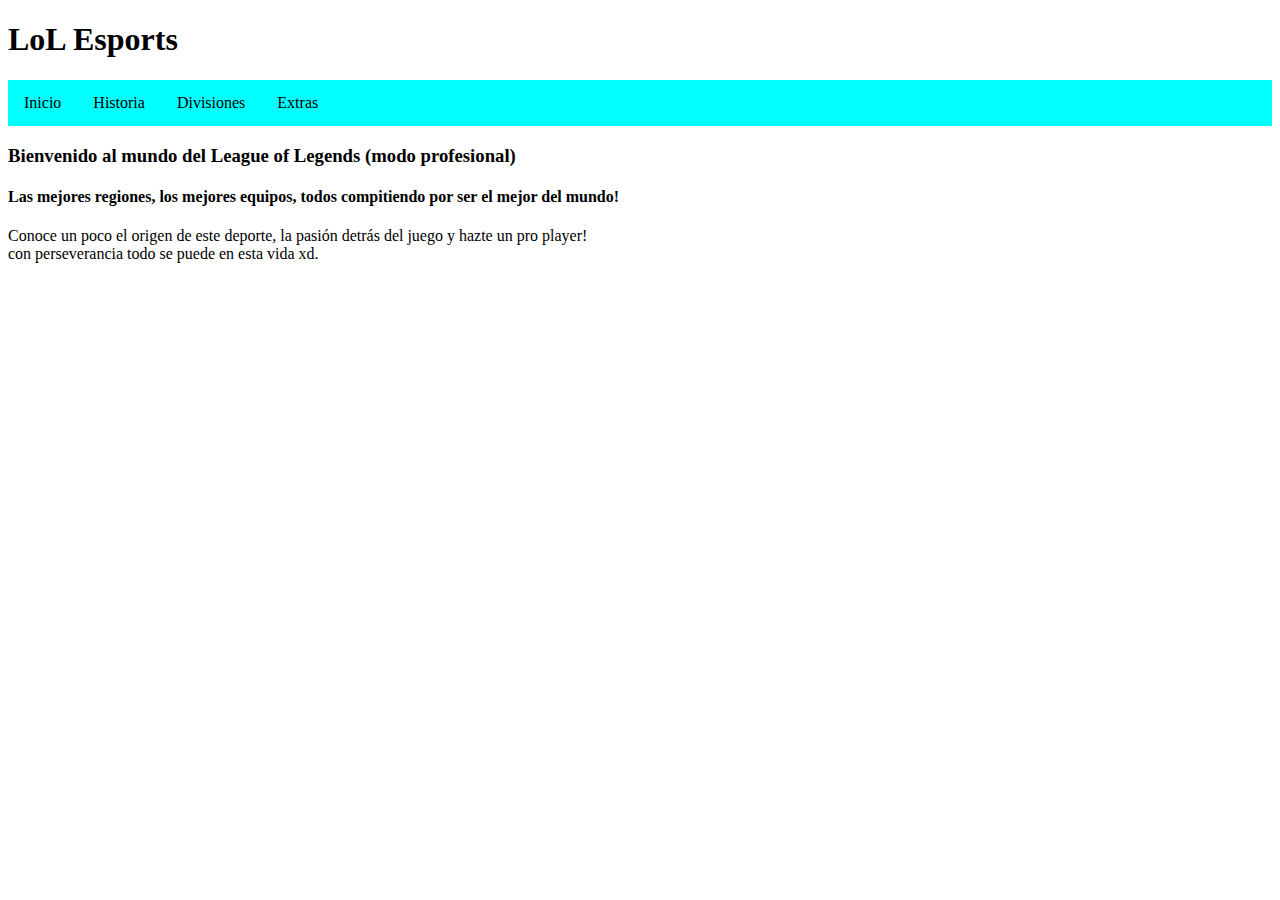
==== index.html @ a7521aa0 ":lipstick: Metiendo bootstrap - Isaac" ====
<!DOCTYPE html>
<html lang="en">
<head>
    <meta charset="UTF-8">
    <meta http-equiv="X-UA-Compatible" content="IE=edge">
    <meta name="viewport" content="width=device-width, initial-scale=1.0">
    <link rel="stylesheet" href="styles.css">
    <link href="https://cdn.jsdelivr.net/npm/bootstrap@5.1.3/dist/css/bootstrap.min.css" rel="stylesheet" integrity="sha384-1BmE4kWBq78iYhFldvKuhfTAU6auU8tT94WrHftjDbrCEXSU1oBoqyl2QvZ6jIW3" crossorigin="anonymous">
    <title>LoL Esports</title>
</head>
<body>
    <header>
        <h1>LoL Esports</h1>
        <nav>
            <ul>
                <li><a href="index.html">Inicio</a></li>
                <li><a href="historia.html">Historia</a></li>
                <li><a href="divisiones.html">Divisiones</a></li>
                <li><a href="extras.html">Extras</a></li>
            </ul>
        </nav>
        <h3>Bienvenido al mundo del League of Legends (modo profesional)</h3>
        <h4>Las mejores regiones, los mejores equipos, todos compitiendo por ser el mejor del mundo!</h4>
        <p>Conoce un poco el origen de este deporte, la pasión detrás del juego y hazte un pro player!<br>
            con perseverancia todo se puede en esta vida xd.
        </p>
    </header>

    <section>

    </section>
    <footer>
        
    </footer>
    <script src="https://cdn.jsdelivr.net/npm/bootstrap@5.1.3/dist/js/bootstrap.bundle.min.js" integrity="sha384-ka7Sk0Gln4gmtz2MlQnikT1wXgYsOg+OMhuP+IlRH9sENBO0LRn5q+8nbTov4+1p" crossorigin="anonymous"></script>
</body>
</html>
---- styles.css ----
ul{
    list-style-type: none;
    margin: 0;
    padding: 0;
    overflow: hidden;
    background-color: aqua;
}

li{
    float: left;
}

li a{
    display: block;
    color: black;
    text-align: center;
    padding: 14px 16px;
    text-decoration: none;
}

li a:hover{
    background-color: blue;
}
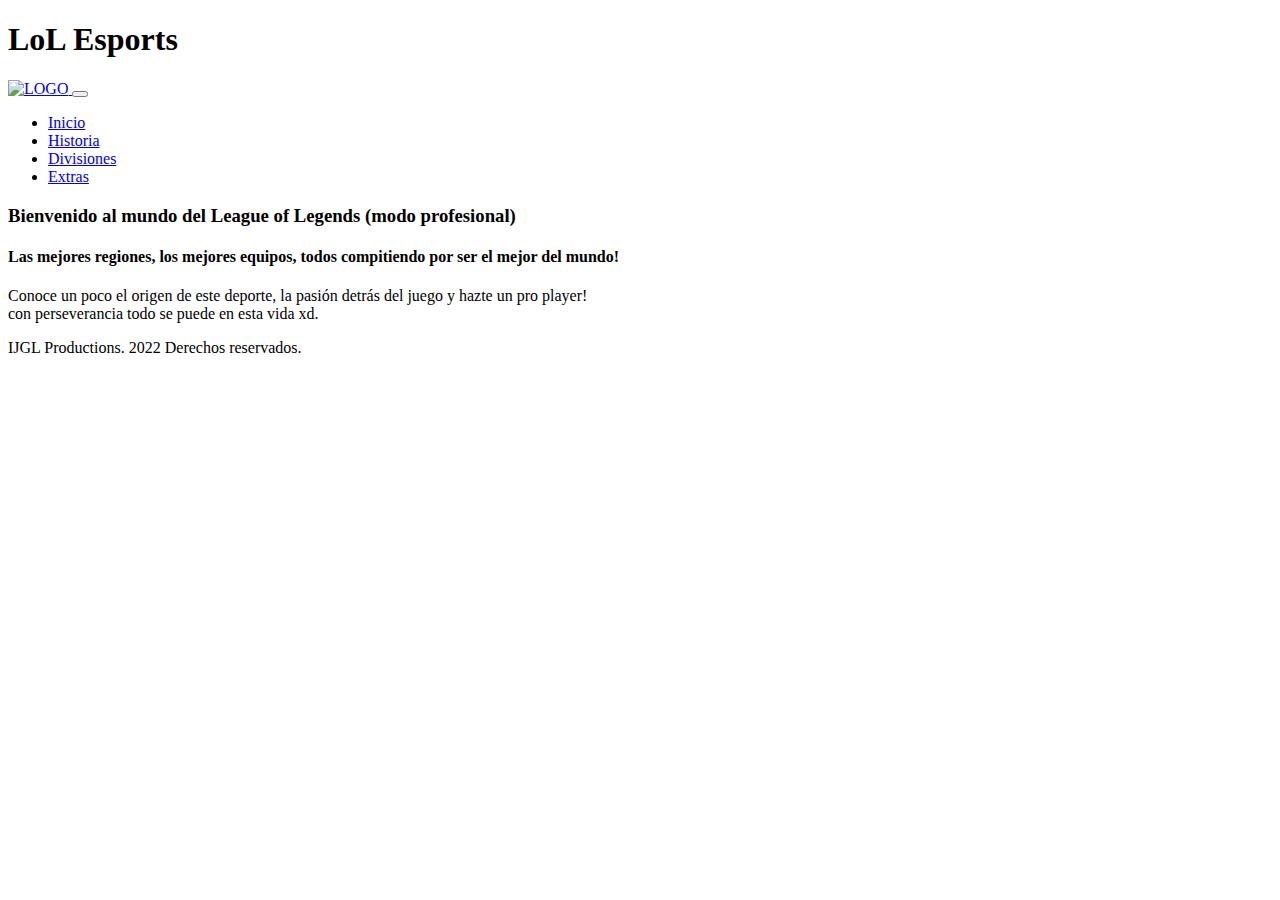
==== commit 83cb1109: ":lipstick: Puro cambio de estilo - Isaac" ====
--- a/index.html
+++ b/index.html
@@ -5,20 +5,36 @@
     <meta http-equiv="X-UA-Compatible" content="IE=edge">
     <meta name="viewport" content="width=device-width, initial-scale=1.0">
     <link rel="stylesheet" href="styles.css">
-    <link href="https://cdn.jsdelivr.net/npm/bootstrap@5.1.3/dist/css/bootstrap.min.css" rel="stylesheet" integrity="sha384-1BmE4kWBq78iYhFldvKuhfTAU6auU8tT94WrHftjDbrCEXSU1oBoqyl2QvZ6jIW3" crossorigin="anonymous">
+    <link rel="stylesheet" href="https://cdn.jsdelivr.net/npm/bootstrap@4.6.1/dist/css/bootstrap.min.css" integrity="sha384-zCbKRCUGaJDkqS1kPbPd7TveP5iyJE0EjAuZQTgFLD2ylzuqKfdKlfG/eSrtxUkn" crossorigin="anonymous">
     <title>LoL Esports</title>
 </head>
 <body>
     <header>
         <h1>LoL Esports</h1>
-        <nav>
-            <ul>
-                <li><a href="index.html">Inicio</a></li>
-                <li><a href="historia.html">Historia</a></li>
-                <li><a href="divisiones.html">Divisiones</a></li>
-                <li><a href="extras.html">Extras</a></li>
-            </ul>
-        </nav>
+        <nav class="navbar navbar-dark bg-dark">
+            <a class="navbar-brand" href="index.html">
+                <img src="https://esports.eldesmarque.com/wp-content/uploads/2019/09/LoL-1.jpg" width="40" height="40" class="d-inline-block align-top" alt="LOGO">
+            </a>
+            <button class="navbar-toggler" type="button" data-toggle="collapse" data-target="#navbarNav" aria-controls="navbarNav" aria-expanded="false" aria-label="Toggle navigation">
+              <span class="navbar-toggler-icon"></span>
+            </button>
+            <div class="collapse navbar-collapse" id="navbarNav">
+              <ul class="navbar-nav">
+                <li class="nav-item">
+                    <a class="nav-link" href="index.html">Inicio</a>
+                </li>
+                <li class="nav-item">
+                    <a class="nav-link" href="historia.html">Historia</a>
+                </li>
+                <li class="nav-item">
+                    <a class="nav-link" href="divisiones.html">Divisiones</a>
+                </li>
+                <li class="nav-item">
+                    <a class="nav-link" href="extras.html">Extras</a>
+                </li>
+              </ul>
+            </div>
+          </nav>
         <h3>Bienvenido al mundo del League of Legends (modo profesional)</h3>
         <h4>Las mejores regiones, los mejores equipos, todos compitiendo por ser el mejor del mundo!</h4>
         <p>Conoce un poco el origen de este deporte, la pasión detrás del juego y hazte un pro player!<br>
@@ -30,8 +46,9 @@
 
     </section>
     <footer>
-        
+        IJGL Productions. 2022 Derechos reservados.
     </footer>
-    <script src="https://cdn.jsdelivr.net/npm/bootstrap@5.1.3/dist/js/bootstrap.bundle.min.js" integrity="sha384-ka7Sk0Gln4gmtz2MlQnikT1wXgYsOg+OMhuP+IlRH9sENBO0LRn5q+8nbTov4+1p" crossorigin="anonymous"></script>
+    <script src="https://cdn.jsdelivr.net/npm/jquery@3.5.1/dist/jquery.slim.min.js" integrity="sha384-DfXdz2htPH0lsSSs5nCTpuj/zy4C+OGpamoFVy38MVBnE+IbbVYUew+OrCXaRkfj" crossorigin="anonymous"></script>
+    <script src="https://cdn.jsdelivr.net/npm/bootstrap@4.6.1/dist/js/bootstrap.bundle.min.js" integrity="sha384-fQybjgWLrvvRgtW6bFlB7jaZrFsaBXjsOMm/tB9LTS58ONXgqbR9W8oWht/amnpF" crossorigin="anonymous"></script>
 </body>
 </html>--- a/styles.css
+++ b/styles.css
@@ -1,23 +1,5 @@
-ul{
-    list-style-type: none;
-    margin: 0;
-    padding: 0;
-    overflow: hidden;
-    background-color: aqua;
-}
 
-li{
-    float: left;
-}
 
-li a{
-    display: block;
-    color: black;
-    text-align: center;
-    padding: 14px 16px;
-    text-decoration: none;
-}
-
-li a:hover{
-    background-color: blue;
+a.nav-link:hover{
+    background-color: grey;
 }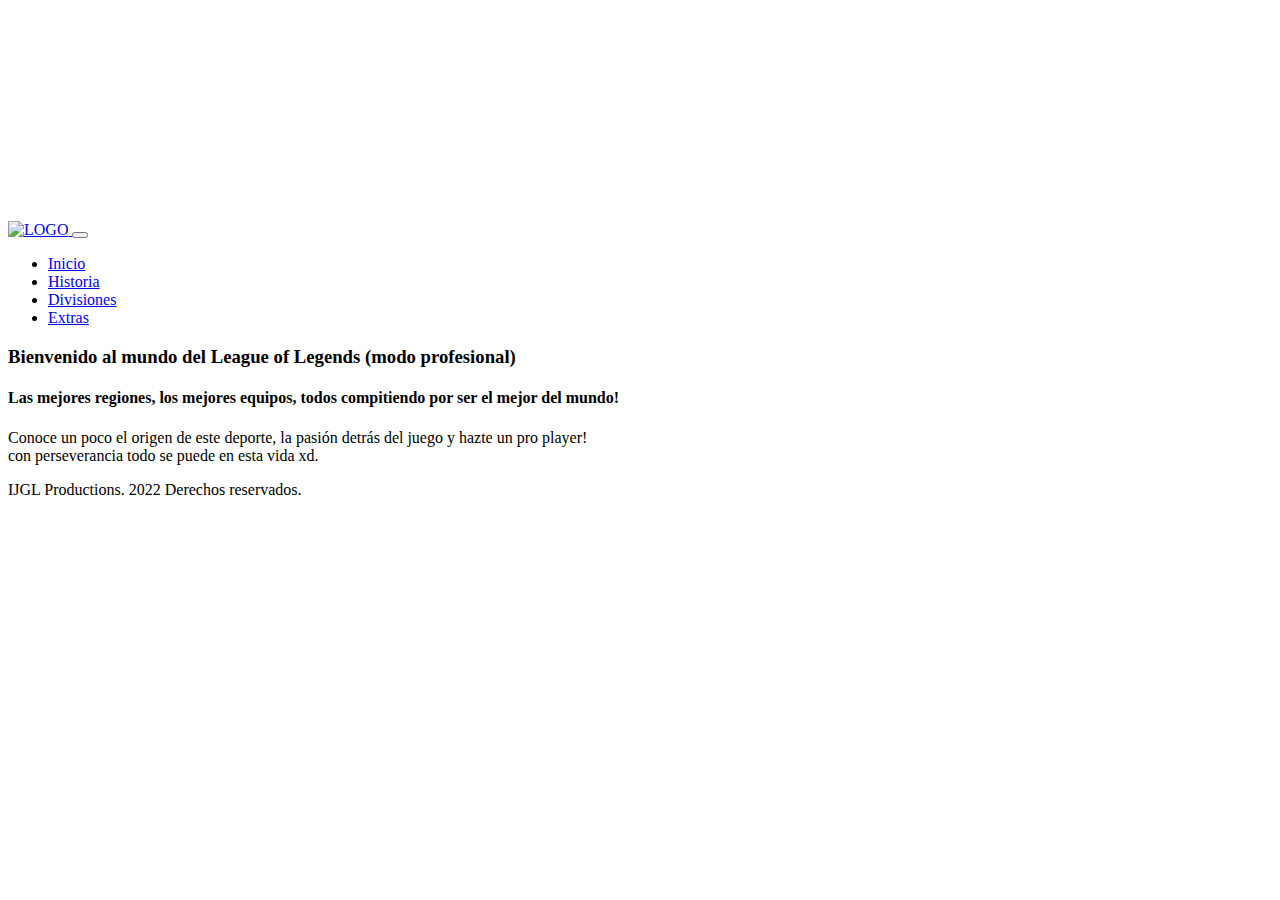
==== commit 52f1e6db: ":lipstick: Mas retoques - Isaac" ====
--- a/index.html
+++ b/index.html
@@ -10,7 +10,9 @@
 </head>
 <body>
     <header>
-        <h1>LoL Esports</h1>
+        <div class="fondop">
+            <h1>LoL Esports</h1>
+        </div>
         <nav class="navbar navbar-dark bg-dark">
             <a class="navbar-brand" href="index.html">
                 <img src="https://esports.eldesmarque.com/wp-content/uploads/2019/09/LoL-1.jpg" width="40" height="40" class="d-inline-block align-top" alt="LOGO">
@@ -35,15 +37,14 @@
               </ul>
             </div>
           </nav>
+    </header>
+
+    <section>
         <h3>Bienvenido al mundo del League of Legends (modo profesional)</h3>
         <h4>Las mejores regiones, los mejores equipos, todos compitiendo por ser el mejor del mundo!</h4>
         <p>Conoce un poco el origen de este deporte, la pasión detrás del juego y hazte un pro player!<br>
             con perseverancia todo se puede en esta vida xd.
         </p>
-    </header>
-
-    <section>
-
     </section>
     <footer>
         IJGL Productions. 2022 Derechos reservados.
--- a/styles.css
+++ b/styles.css
@@ -1,4 +1,17 @@
+.fondop{
+    background-image: url("https://www.ginx.tv/uploads2/League_of_Legends/Esports/Worlds2022Host_main.webp");
+    height: 200px;
+    background-size: cover;
+    background-repeat: no-repeat;
+    text-align: center;
+    color: white;
+}
 
+body{
+    background-image: url("https://boosteria.org/wp-content/uploads/worlds-2014.jpg");
+    background-size: cover;
+    background-repeat: no-repeat;
+}
 
 a.nav-link:hover{
     background-color: grey;
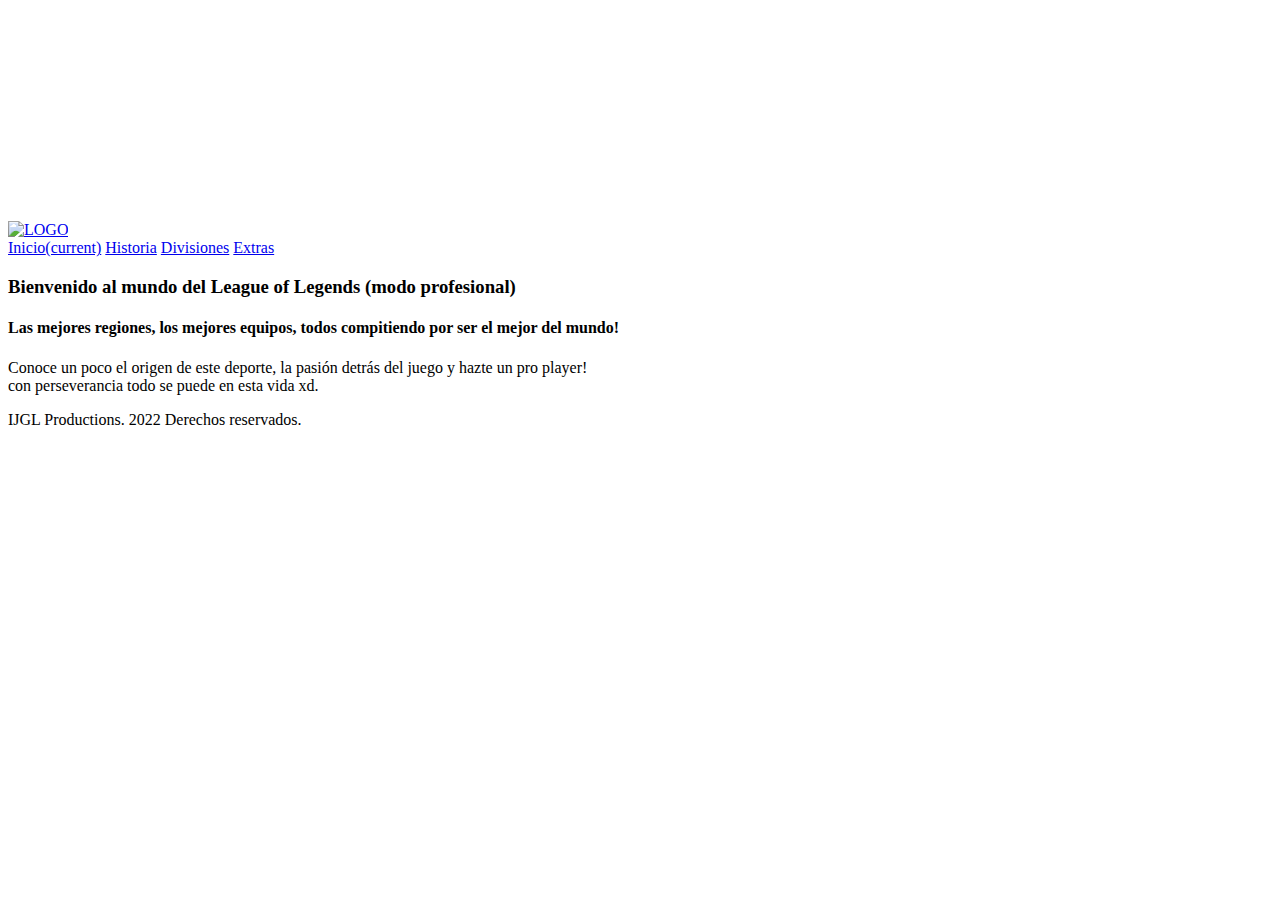
==== commit 502d515d: ":speech_balloon: Guayola de historia - Isaac" ====
--- a/index.html
+++ b/index.html
@@ -6,35 +6,25 @@
     <meta name="viewport" content="width=device-width, initial-scale=1.0">
     <link rel="stylesheet" href="styles.css">
     <link rel="stylesheet" href="https://cdn.jsdelivr.net/npm/bootstrap@4.6.1/dist/css/bootstrap.min.css" integrity="sha384-zCbKRCUGaJDkqS1kPbPd7TveP5iyJE0EjAuZQTgFLD2ylzuqKfdKlfG/eSrtxUkn" crossorigin="anonymous">
-    <title>LoL Esports</title>
+    <title>LoL homenaje</title>
 </head>
 <body>
     <header>
         <div class="fondop">
-            <h1>LoL Esports</h1>
+            <h1>Videojuego League of Legends</h1>
         </div>
-        <nav class="navbar navbar-dark bg-dark">
+        <nav class="navbar navbar-expand-lg navbar-light bg-light">
             <a class="navbar-brand" href="index.html">
                 <img src="https://esports.eldesmarque.com/wp-content/uploads/2019/09/LoL-1.jpg" width="40" height="40" class="d-inline-block align-top" alt="LOGO">
             </a>
-            <button class="navbar-toggler" type="button" data-toggle="collapse" data-target="#navbarNav" aria-controls="navbarNav" aria-expanded="false" aria-label="Toggle navigation">
-              <span class="navbar-toggler-icon"></span>
-            </button>
-            <div class="collapse navbar-collapse" id="navbarNav">
-              <ul class="navbar-nav">
-                <li class="nav-item">
-                    <a class="nav-link" href="index.html">Inicio</a>
-                </li>
-                <li class="nav-item">
-                    <a class="nav-link" href="historia.html">Historia</a>
-                </li>
-                <li class="nav-item">
-                    <a class="nav-link" href="divisiones.html">Divisiones</a>
-                </li>
-                <li class="nav-item">
-                    <a class="nav-link" href="extras.html">Extras</a>
-                </li>
-              </ul>
+                
+            <div class="collapse navbar-collapse" id="navbarNavAltMarkup">
+              <div class="navbar-nav">
+                <a class="nav-link active" href="index.html">Inicio<span class="sr-only">(current)</span></a>
+                <a class="nav-link" href="historia.html">Historia</a>
+                <a class="nav-link" href="divisiones.html">Divisiones</a>
+                <a class="nav-link" href="extras.html">Extras</a>
+              </div>
             </div>
           </nav>
     </header>
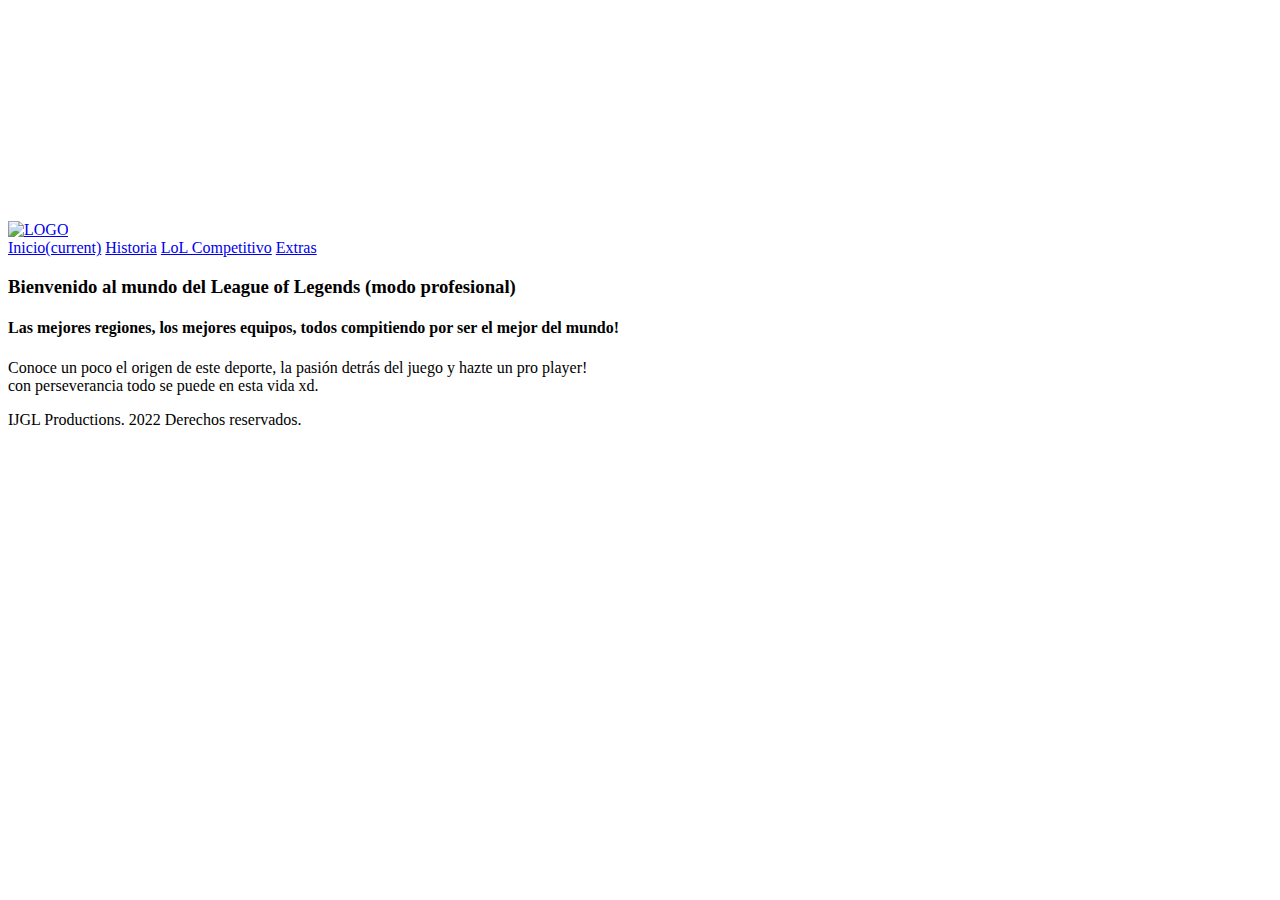
==== commit a663ab39: ":speech_balloon: Guayola de lolpro - Isaac" ====
--- a/index.html
+++ b/index.html
@@ -22,7 +22,7 @@
               <div class="navbar-nav">
                 <a class="nav-link active" href="index.html">Inicio<span class="sr-only">(current)</span></a>
                 <a class="nav-link" href="historia.html">Historia</a>
-                <a class="nav-link" href="divisiones.html">Divisiones</a>
+                <a class="nav-link" href="lolpro.html">LoL Competitivo</a>
                 <a class="nav-link" href="extras.html">Extras</a>
               </div>
             </div>
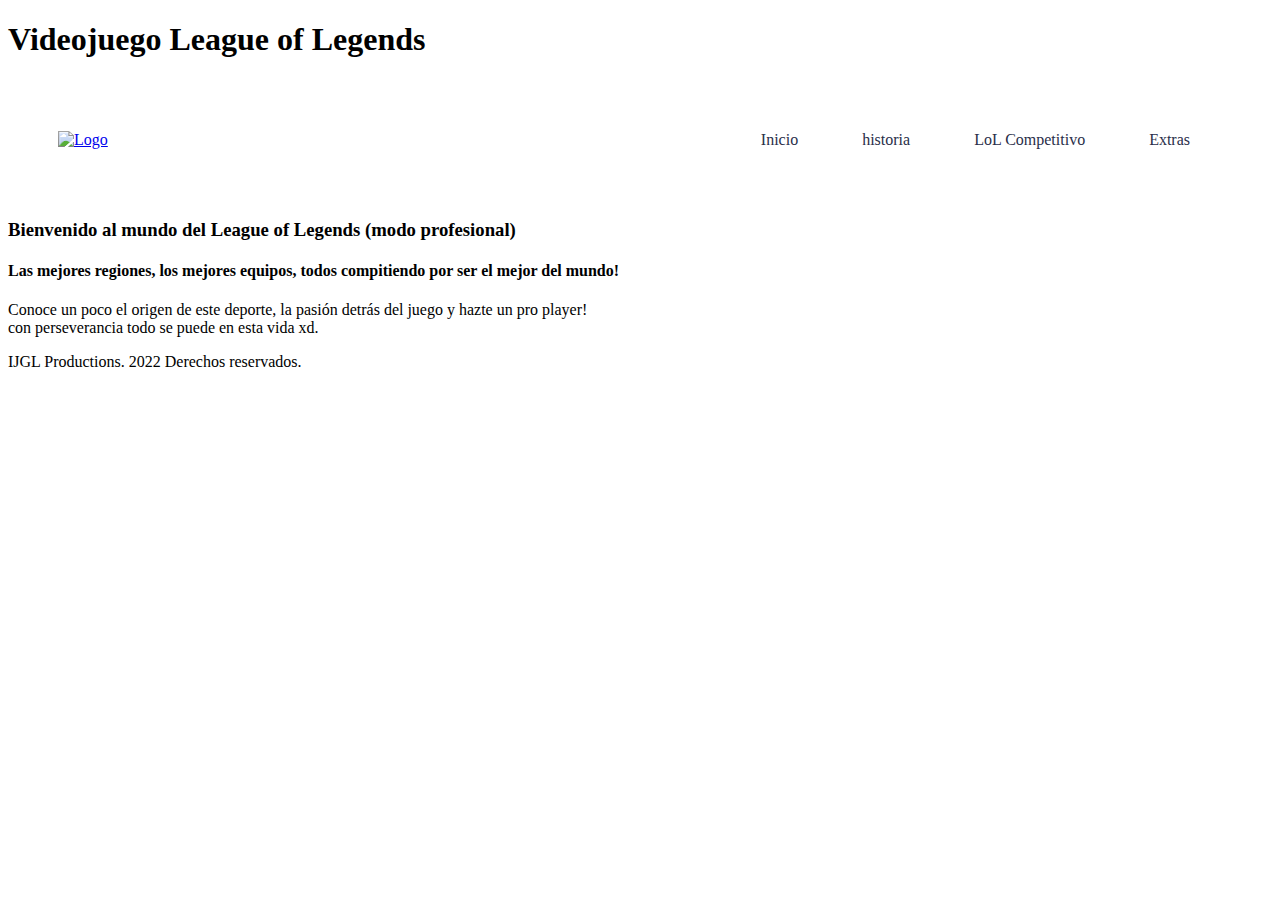
==== commit a5c65d85: ":lipstick: Muchos cambios de estilo - Isaac" ====
--- a/index.html
+++ b/index.html
@@ -13,20 +13,30 @@
         <div class="fondop">
             <h1>Videojuego League of Legends</h1>
         </div>
-        <nav class="navbar navbar-expand-lg navbar-light bg-light">
-            <a class="navbar-brand" href="index.html">
-                <img src="https://esports.eldesmarque.com/wp-content/uploads/2019/09/LoL-1.jpg" width="40" height="40" class="d-inline-block align-top" alt="LOGO">
-            </a>
-                
-            <div class="collapse navbar-collapse" id="navbarNavAltMarkup">
-              <div class="navbar-nav">
-                <a class="nav-link active" href="index.html">Inicio<span class="sr-only">(current)</span></a>
-                <a class="nav-link" href="historia.html">Historia</a>
-                <a class="nav-link" href="lolpro.html">LoL Competitivo</a>
-                <a class="nav-link" href="extras.html">Extras</a>
-              </div>
+        <nav class="navbar">
+            <div class="navbar-container">
+                <a href="./index.html" id="navbar-logo"><img src="" alt="Logo"></a>
+                <div class="navbar-toggle" id="mobile-menu">
+                    <span class="bar"></span>
+                    <span class="bar"></span>
+                    <span class="bar"></span>
+                </div>
+                <ul class="navbar-menu">
+                    <li class="navbar-item">
+                        <a href="index.html" class="navbar-links">Inicio</a>
+                    </li>
+                    <li class="navbar-item">
+                        <a href="historia.html" class="navbar-links">historia</a>
+                    </li>
+                    <li class="navbar-item">
+                        <a href="lolpro.html" class="navbar-links">LoL Competitivo</a>
+                    </li>
+                    <li class="navbar-item">
+                        <a href="extras.html" class="navbar-links">Extras</a>
+                    </li>
+                </ul>
             </div>
-          </nav>
+        </nav>
     </header>
 
     <section>
--- a/styles.css
+++ b/styles.css
@@ -1,4 +1,207 @@
-.fondop{
+/**************************BARRA DE NAVEGACION************************************/
+.navbar{
+    background: #fff;
+    height: 120px;
+    display: flex;
+    justify-content: center;
+    align-items: center;
+    font-size: 1rem;
+    position: sticky;
+    top: 0;
+    z-index: 999;
+}
+
+.navbar-container{
+    display: flex;
+    justify-content: space-between;
+    height: 80px;
+    z-index: 1;
+    width: 100%;
+    max-width: 1300px;
+    margin: 0 auto;
+    padding: 0 50px;
+}
+
+#navbar-logo{
+    background-size: 100%;
+    display: flex;
+    align-items: center;
+    cursor: pointer;
+}
+
+.navbar-menu{
+    display: flex;
+    align-items: center;
+    list-style: none;
+    text-align: center;
+}
+
+.navbar-item{
+    height: 80px;
+}
+
+.navbar-links{
+    color: #292E49;
+    display: flex;
+    align-items: center;
+    justify-content: center;
+    text-decoration: none;
+    padding: 0 2rem;
+    height: 100%;
+}
+
+.navbar-links:hover{
+    color: orange;
+    transition: all 0.3s ease;
+}
+
+/******************RESPONSIVIDAD*********************************************/
+@media screen and (max-width: 960px){
+    .navbar-container{
+        display: flex;
+        justify-content: space-between;
+        height: 80px;
+        z-index: 1;
+        width: 100%;
+        max-width: 1300px;
+        padding: 0;
+    }
+    .navbar-menu{
+        display: grid;
+        grid-template-columns: auto;
+        margin: 0;
+        width: 100%;
+        position: absolute;
+        top: -1000px;
+        opacity: 1;
+        transition: all 0.5s ease;
+        height: 50vh;
+        z-index: -1;
+        background: #fff;
+    }
+    .navbar-menu.active{
+        top: 100%;
+        opacity: 1;
+        transition: all 0.5s ease;
+        z-index: 99;
+        height: 70vh;
+        font-size: 1.6rem;
+    }
+    #navbar-logo{
+        padding-left: 25px;
+    }
+    .navbar-toggle .bar{
+        width: 25px;
+        height: 3px;
+        margin: 5px auto;
+        transition: all 0.3s ease-in-out;
+        background: #292E49;
+    }
+    .navbar-item{
+        width: 100%;
+    }
+    .navbar-links{
+        text-align: center;
+        padding: 2rem;
+        width: 100%;
+        display: table;
+    }
+    #mobile-menu{
+        position: absolute;
+        top: 20%;
+        right: 5%;
+        transform: translate(5%, 20%);
+    }
+
+    .navbar-toggle .bar{
+        display: block;
+        cursor: pointer;
+    }
+    #mobile-menu.is-active .bar:nth-child(2){
+        opacity: 0;
+    }
+    #mobile-menu.is-active .bar:nth-child(1){
+        transform: translateY(8px) rotate(45deg);
+    }
+    #mobile-menu.is-active .bar:nth-child(3){
+        transform: translateY(-8px) rotate(-45deg);
+    }
+}
+
+/*************************************HISTORIA Y LOLPRO****************************************/
+
+.first-container{
+    /* background-image: url(images/fondo.png); */
+    background-size: cover;
+    display: flex;
+    flex-direction: column;
+    align-items: center;
+    border-top: solid 20px #FF9000;
+    border-bottom: solid 20px #FC5656;
+}
+
+.container-wrapper{
+    display: flex;
+}
+
+.img-box{
+    margin: 1rem;
+    background-size: cover;
+    position: relative;
+    max-width: 500px;
+}
+
+.img-box img{
+    width: 100%;
+}
+
+.first-container .img-box img{
+    max-width: 300px;
+}
+
+.text-container{
+    margin: 2rem;
+    align-items: center;
+}
+
+.text-container h2{
+    border-bottom: 3px solid #FF9000;
+    margin-bottom: 1rem;
+}
+
+.text-container p{
+    text-align: justify;
+    margin-bottom: 1rem;
+}
+
+.second-container, .third-container{
+    /* background-image: url(images/fondo.png); */
+    background-size: cover;
+    display: flex;
+    flex-direction: column;
+    align-items: center;
+    border-bottom: solid 20px #FC5656;
+}
+
+.fourth-container{
+    /* background-image: url(images/fondo.png); */
+    background-size: cover;
+    display: flex;
+    flex-direction: column;
+    align-items: center;
+}
+
+@media screen and (max-width: 980px) {
+    .container-wrapper{
+        flex-direction: column;
+        align-items: center;
+    }
+    .first-container .img-box img{
+        max-width: 200px;
+    }
+}
+
+/* .fondop{
     background-image: url("https://www.ginx.tv/uploads2/League_of_Legends/Esports/Worlds2022Host_main.webp");
     height: 200px;
     background-size: cover;
@@ -15,4 +218,4 @@
 
 a.nav-link:hover{
     background-color: grey;
-}+} */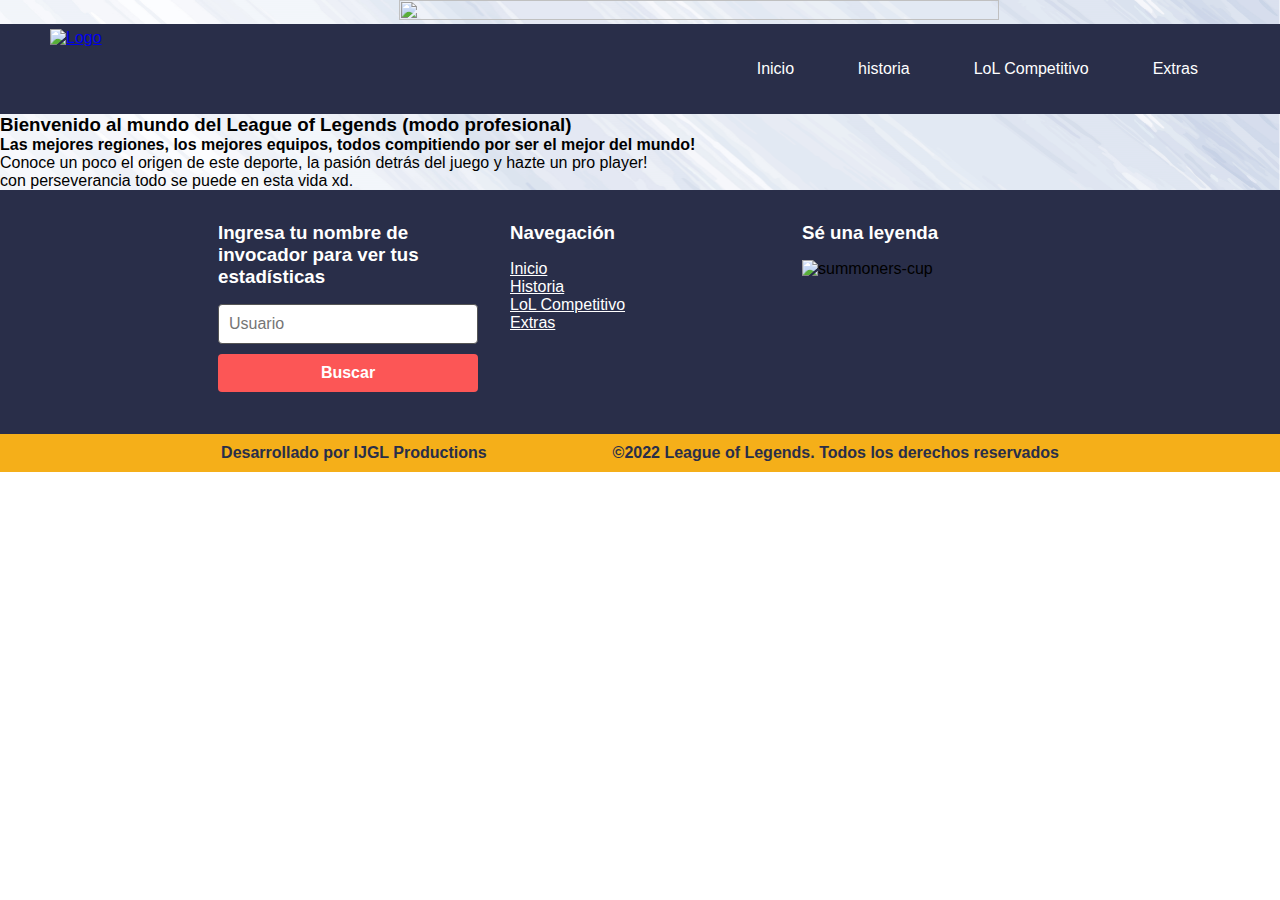
==== commit 8e92da42: ":lipstick: Muchisimos cambios mas - Isaac" ====
--- a/index.html
+++ b/index.html
@@ -10,12 +10,16 @@
 </head>
 <body>
     <header>
-        <div class="fondop">
-            <h1>Videojuego League of Legends</h1>
+        <div class="main">
+            <div class="main-container">
+                <div class="img-container">
+                    <img src="https://i.blogs.es/bf5ad0/league-of-legends-destacada/1366_521.jpeg" alt="" id="main-img">
+                </div>
+            </div>
         </div>
         <nav class="navbar">
             <div class="navbar-container">
-                <a href="./index.html" id="navbar-logo"><img src="" alt="Logo"></a>
+                <a href="./index.html" id="navbar-logo"><img src="https://nexus.leagueoflegends.com/wp-content/uploads/2019/04/LOL_CMS_276_Tile_01-Feature_H30-V50-min_48rnijegoxln4h3wc45n-1200x630.jpg" alt="Logo" id="img-logo"></a>
                 <div class="navbar-toggle" id="mobile-menu">
                     <span class="bar"></span>
                     <span class="bar"></span>
@@ -39,7 +43,7 @@
         </nav>
     </header>
 
-    <section>
+    <section class="main">
         <h3>Bienvenido al mundo del League of Legends (modo profesional)</h3>
         <h4>Las mejores regiones, los mejores equipos, todos compitiendo por ser el mejor del mundo!</h4>
         <p>Conoce un poco el origen de este deporte, la pasión detrás del juego y hazte un pro player!<br>
@@ -47,8 +51,44 @@
         </p>
     </section>
     <footer>
-        IJGL Productions. 2022 Derechos reservados.
+        <div class="footer-container">
+            <div class="footer-links">
+                <div class="footer-link-wrapper">
+                    <div class="footer-links-items">
+                        <h3>Ingresa tu nombre de invocador para ver tus estadísticas</h3>
+                        <div class="inputBox">
+                            <input type="text" placeholder="Usuario">
+                        </div>
+                        <div class="inputBox">
+                            <input type="submit" value="Buscar">
+                        </div>
+                    </div>
+                    <div class="footer-links-items">
+                        <h3>Navegación</h3>
+                        <ul>
+                            <p><a href="index.html">Inicio</a></p>
+                            <p><a href="historia.html">Historia</a></p>
+                            <p><a href="lolpro.html">LoL Competitivo</a></p>
+                            <p><a href="extras.html">Extras</a></p>
+                        </ul>
+                    </div>
+                    <div class="footer-links-items">
+                        <h3>Sé una leyenda</h3>
+                        <ul>
+                            <img src="https://news.cgtn.com/news/2021-11-21/Riot-Games-accidentally-leaks-host-cities-for-Worlds-2022-15nlDCTAjEQ/img/3ebf79c5066748939a7526a622145906/3ebf79c5066748939a7526a622145906.png" alt="summoners-cup" id="summ-cup">
+                        </ul>
+                    </div>
+                </div>
+            </div>
+        </div>
+        <div class="pie">
+            <div class="pie-wrap">
+                <p>Desarrollado por IJGL Productions</p>
+                <p class="website-right">©2022 League of Legends. Todos los derechos reservados</p>
+            </div>
+        </div>
     </footer>
+    <script src="app.js"></script>
     <script src="https://cdn.jsdelivr.net/npm/jquery@3.5.1/dist/jquery.slim.min.js" integrity="sha384-DfXdz2htPH0lsSSs5nCTpuj/zy4C+OGpamoFVy38MVBnE+IbbVYUew+OrCXaRkfj" crossorigin="anonymous"></script>
     <script src="https://cdn.jsdelivr.net/npm/bootstrap@4.6.1/dist/js/bootstrap.bundle.min.js" integrity="sha384-fQybjgWLrvvRgtW6bFlB7jaZrFsaBXjsOMm/tB9LTS58ONXgqbR9W8oWht/amnpF" crossorigin="anonymous"></script>
 </body>
--- a/styles.css
+++ b/styles.css
@@ -1,7 +1,47 @@
+*{
+    box-sizing: border-box;
+    margin: 0;
+    padding: 0;
+    font-family: 'Mollen Personal Use', sans-serif;
+}
+
+
+.main{
+    position: relative;
+    width: 100%;
+    height: 100%;
+    background-image: url(images/fondo.png);
+    background-size: cover;
+}
+
+.main-container{
+    position: auto;
+    width: 100%;
+    height: 100%;
+    object-fit: cover;
+}
+
+.img-container{
+    align-items: center;
+    background-image: url(https://i.blogs.es/bf5ad0/league-of-legends-destacada/1366_521.jpeg);
+    background-size: cover;
+}
+
+#main-img{
+    height: 50%;
+    width: 600px;
+    margin-left: 399px;
+}
+
+#summ-cup{
+    width: 200px;
+    height: 200px;
+}
+
 /**************************BARRA DE NAVEGACION************************************/
 .navbar{
-    background: #fff;
-    height: 120px;
+    background: #292E49;
+    height: 90px;
     display: flex;
     justify-content: center;
     align-items: center;
@@ -29,6 +69,12 @@
     cursor: pointer;
 }
 
+#img-logo{
+    width: 100%;
+    height: 100%;
+    
+}
+
 .navbar-menu{
     display: flex;
     align-items: center;
@@ -41,7 +87,7 @@
 }
 
 .navbar-links{
-    color: #292E49;
+    color: white;
     display: flex;
     align-items: center;
     justify-content: center;
@@ -77,7 +123,7 @@
         transition: all 0.5s ease;
         height: 50vh;
         z-index: -1;
-        background: #fff;
+        background: #292E49;
     }
     .navbar-menu.active{
         top: 100%;
@@ -95,7 +141,7 @@
         height: 3px;
         margin: 5px auto;
         transition: all 0.3s ease-in-out;
-        background: #292E49;
+        background: white;
     }
     .navbar-item{
         width: 100%;
@@ -131,7 +177,7 @@
 /*************************************HISTORIA Y LOLPRO****************************************/
 
 .first-container{
-    /* background-image: url(images/fondo.png); */
+    background-image: url(images/fondo.png);
     background-size: cover;
     display: flex;
     flex-direction: column;
@@ -148,11 +194,11 @@
     margin: 1rem;
     background-size: cover;
     position: relative;
-    max-width: 500px;
+    max-width: 600px;
 }
 
 .img-box img{
-    width: 100%;
+    width: 500px;
 }
 
 .first-container .img-box img{
@@ -175,7 +221,7 @@
 }
 
 .second-container, .third-container{
-    /* background-image: url(images/fondo.png); */
+    background-image: url(images/fondo.png);
     background-size: cover;
     display: flex;
     flex-direction: column;
@@ -184,7 +230,7 @@
 }
 
 .fourth-container{
-    /* background-image: url(images/fondo.png); */
+    background-image: url(images/fondo.png);
     background-size: cover;
     display: flex;
     flex-direction: column;
@@ -201,21 +247,128 @@
     }
 }
 
-/* .fondop{
-    background-image: url("https://www.ginx.tv/uploads2/League_of_Legends/Esports/Worlds2022Host_main.webp");
-    height: 200px;
-    background-size: cover;
-    background-repeat: no-repeat;
-    text-align: center;
-    color: white;
-}
-
-body{
-    background-image: url("https://boosteria.org/wp-content/uploads/worlds-2014.jpg");
-    background-size: cover;
-    background-repeat: no-repeat;
-}
-
-a.nav-link:hover{
-    background-color: grey;
-} */+/***********************************FOOTER************************************/
+
+.footer-container{
+    background-color: #292E49;
+    padding: 1rem 0;
+    display: flex;
+    flex-direction: column;
+    justify-content: center;
+    align-items: center;
+}
+
+.footer-links{
+    width: 100%;
+    max-width: 1300px;
+    display: flex;
+    justify-content: center;
+}
+
+.footer-link-wrapper{
+    display: flex;
+    /*width: 100%; /*No width*/
+}
+
+.footer-links-items{
+    display: flex;
+    flex-direction: column;
+    align-items: flex-start;
+    margin: 16px;
+    text-align: left;
+    width: 260px; /*260 px*/
+    box-sizing: border-box;
+}
+
+.footer-links-items h3{
+    margin-bottom: 16px;
+    color: #fff;
+}
+
+.footer-links-items p a{
+    color: #fff;
+    margin-bottom: 0.5rem;
+}
+
+.footer-links-items p a:hover{
+    color: orange;
+    transition: all 0.3s ease;
+}
+
+.footer-links-items button{
+    color: #fff;
+    padding: 10px 20px;
+    background-color: #FC5656;
+    border: none;
+    outline: none;
+    border-radius: 80px;
+    font-size: 1rem;
+    margin-top: 10px;
+    margin-bottom: 10px;
+    cursor: pointer;
+    font-weight: bold;
+}
+
+.footer-links-items input{
+    border-radius: 4px;
+}
+
+.pie{
+    background-color: #F5AF19;
+    color: #292E49;
+    font-size: 16px;
+}
+
+.pie-wrap{
+    display: flex;
+    justify-content: center;
+    align-items: center;
+    width: 100%;
+    padding: 10px;
+}
+
+.pie-wrap p{
+    font-weight: bold;
+}
+
+.website-right{
+    margin-left: 10%;
+}
+
+.inputBox{
+    position: relative;
+    width: 100%;
+    margin-bottom: 10px;
+}
+
+.inputBox input{
+    width: 100%;
+    border: 1px solid #555;
+    padding: 10px;
+    color: #111;
+    outline: none;
+    font-size: 16px;
+    resize: none;
+}
+
+.inputBox input[type="submit"]{
+    font-size: 1em;
+    color: #fff;
+    background: #FC5656;
+    display: inline-block;
+    text-decoration: none;
+    font-weight: bold;
+    border: none;
+    cursor: pointer;
+}
+
+@media screen and (max-width: 1000px) {
+    .footer-link-wrapper{
+        flex-wrap: wrap;
+        flex-direction: column;
+        align-items: center;
+    }
+    .pie-wrap p{
+        font-size: 12px;
+    }
+}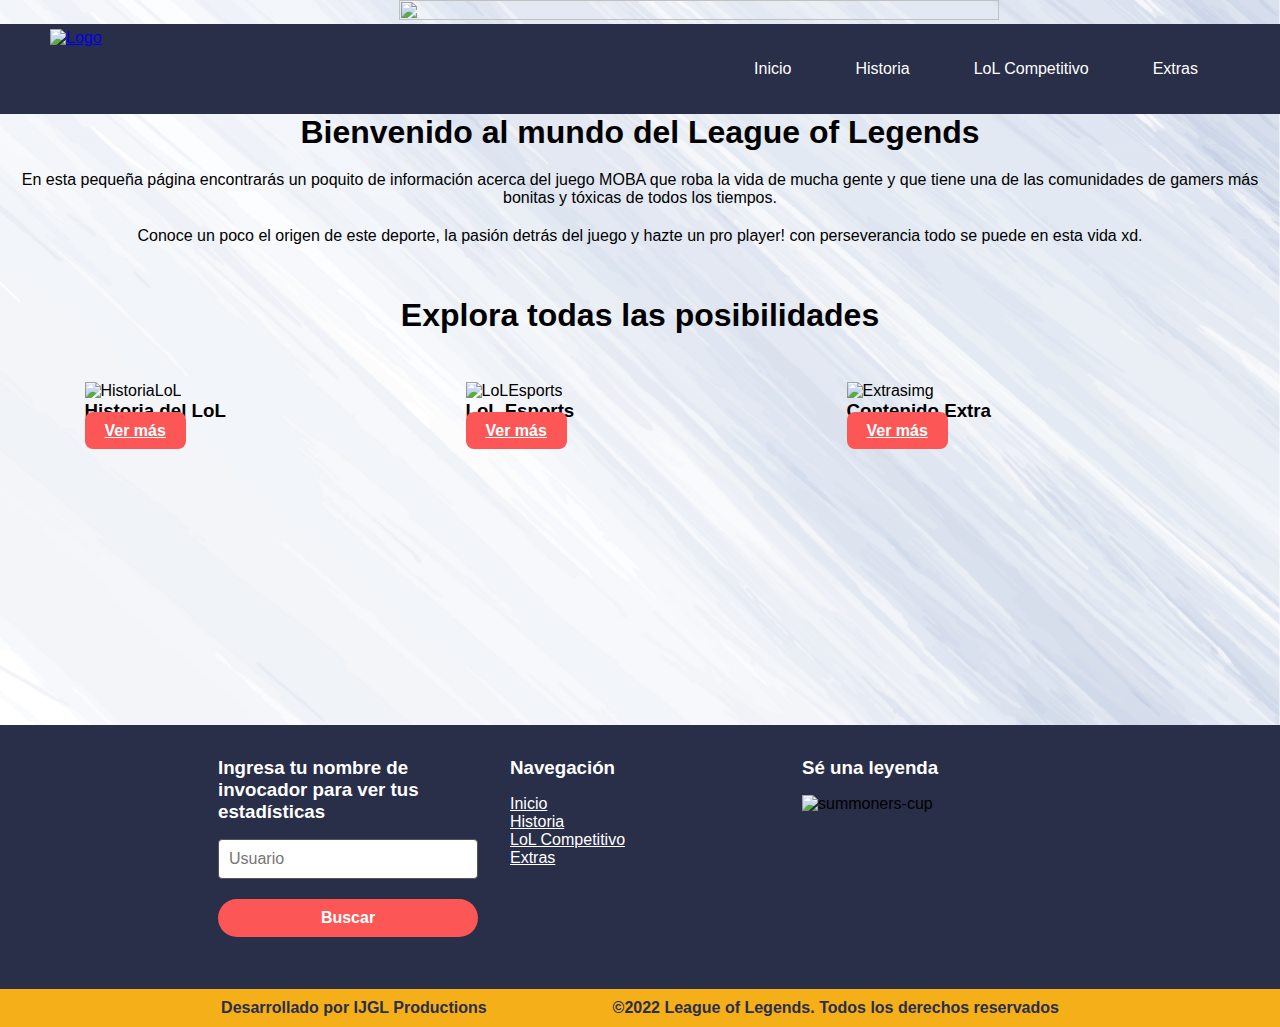
==== commit 5c7c1565: ":lipstick: Ultimos retoques uwu - Isaac" ====
--- a/index.html
+++ b/index.html
@@ -6,7 +6,7 @@
     <meta name="viewport" content="width=device-width, initial-scale=1.0">
     <link rel="stylesheet" href="styles.css">
     <link rel="stylesheet" href="https://cdn.jsdelivr.net/npm/bootstrap@4.6.1/dist/css/bootstrap.min.css" integrity="sha384-zCbKRCUGaJDkqS1kPbPd7TveP5iyJE0EjAuZQTgFLD2ylzuqKfdKlfG/eSrtxUkn" crossorigin="anonymous">
-    <title>LoL homenaje</title>
+    <title>League of Legends</title>
 </head>
 <body>
     <header>
@@ -30,7 +30,7 @@
                         <a href="index.html" class="navbar-links">Inicio</a>
                     </li>
                     <li class="navbar-item">
-                        <a href="historia.html" class="navbar-links">historia</a>
+                        <a href="historia.html" class="navbar-links">Historia</a>
                     </li>
                     <li class="navbar-item">
                         <a href="lolpro.html" class="navbar-links">LoL Competitivo</a>
@@ -44,12 +44,33 @@
     </header>
 
     <section class="main">
-        <h3>Bienvenido al mundo del League of Legends (modo profesional)</h3>
-        <h4>Las mejores regiones, los mejores equipos, todos compitiendo por ser el mejor del mundo!</h4>
-        <p>Conoce un poco el origen de este deporte, la pasión detrás del juego y hazte un pro player!<br>
-            con perseverancia todo se puede en esta vida xd.
-        </p>
+        <h1>Bienvenido al mundo del League of Legends</h1>
+        <p>En esta pequeña página encontrarás un poquito de información acerca del juego MOBA que roba la vida de mucha
+            gente y que tiene una de las comunidades de gamers más bonitas y tóxicas de todos los tiempos.</p>
+        <p>Conoce un poco el origen de este deporte, la pasión detrás del juego y hazte un pro player!
+            con perseverancia todo se puede en esta vida xd.</p>
+        <div class="services">
+            <h2>Explora todas las posibilidades</h2>
+            <div class="services-container">
+                <div class="services-card">
+                    <img src="https://www.gamereactor.es/media/34/arcaneleaguelegends_3643403b.jpg" alt="HistoriaLoL">
+                    <h3>Historia del LoL</h3>
+                    <a class="btn btn-primary" href="historia.html" role="button">Ver más</a>
+                </div>
+                <div class="services-card">
+                    <img src="https://pbs.twimg.com/media/Cv_wJiIUMAAr5M-.jpg" alt="LoLEsports">
+                    <h3>LoL Esports</h3>
+                    <a class="btn btn-primary" href="lolpro.html" role="button">Ver más</a>
+                </div>
+                <div class="services-card">
+                    <img src="https://preview.redd.it/sjwfsf97onx51.jpg?width=370&format=pjpg&auto=webp&s=b10ace6045f53ba0d620ec8a7b2d7b8ceb2820c8" alt="Extrasimg">
+                    <h3>Contenido Extra</h3>
+                    <a class="btn btn-primary" href="extras.html" role="button">Ver más</a>
+                </div>
+            </div>
+        </div>
     </section>
+
     <footer>
         <div class="footer-container">
             <div class="footer-links">
@@ -60,7 +81,7 @@
                             <input type="text" placeholder="Usuario">
                         </div>
                         <div class="inputBox">
-                            <input type="submit" value="Buscar">
+                            <input type="button" onclick="alert('No funciona xd')" value="Buscar" id="btn-Buscar"/>
                         </div>
                     </div>
                     <div class="footer-links-items">
--- a/styles.css
+++ b/styles.css
@@ -2,9 +2,8 @@
     box-sizing: border-box;
     margin: 0;
     padding: 0;
-    font-family: 'Mollen Personal Use', sans-serif;
-}
-
+    font-family: 'Franklin Gothic Medium', 'Arial Narrow', Arial, sans-serif;
+}
 
 .main{
     position: relative;
@@ -12,6 +11,15 @@
     height: 100%;
     background-image: url(images/fondo.png);
     background-size: cover;
+}
+
+.main h1{
+    text-align: center;
+}
+
+.main p{
+    margin: 20px;
+    text-align: center;
 }
 
 .main-container{
@@ -174,6 +182,90 @@
     }
 }
 
+/**************************************INDEX*********************************************/
+.services{
+    display: flex;
+    flex-direction: column;
+    align-items: center;
+}
+
+.services h2{
+    background-size: 100%;
+    margin-top: 2rem;
+    margin-bottom: 2rem;
+    font-size: 2.5rem;
+}
+
+.services-container{
+    display: flex;
+    justify-content: center;
+    flex-wrap: wrap;
+}
+
+.services-card{
+    margin: 1rem;
+    height: 327px;
+    width: 349px;
+    border-radius: 4px;
+    background-size: cover;
+    position: relative;
+}
+
+.services-card img{
+    width: 200px;
+    height: 200px;
+}
+
+.services-card a{
+    color: #fff;
+    padding: 10px 20px;
+    background-color: #FC5656;
+    border: none;
+    outline: none;
+    border-radius: 8px;
+    font-size: 1rem;
+    margin-top: 10px;
+    cursor: pointer;
+    font-weight: bold;
+}
+
+.services-card a:hover{
+    transform: scale(1.075);
+    transition: 0.2s ease-in;
+    cursor: pointer;
+}
+
+@media screen and (max-width: 1300px) {
+    .services-container{
+        grid-template-columns: 1fr 1fr;
+    }
+    .services h2{
+        font-size: 2rem;
+        /*margin-top: 12rem;*/
+   }
+}
+
+@media screen and (max-width: 480px) {
+    .services-container{
+        grid-template-columns: 1fr;
+    }
+    .services h2{
+        font-size: 1.2rem;
+    }
+    .services-card h3{
+        font-size: 1rem;
+    }
+    .services-card a{
+        padding: 8px 10px;
+    }
+    .services-card{
+        left: 40px;
+    }
+    .services-card img{
+        width: 300px;
+    }
+}
+
 /*************************************HISTORIA Y LOLPRO****************************************/
 
 .first-container{
@@ -235,6 +327,25 @@
     display: flex;
     flex-direction: column;
     align-items: center;
+}
+
+#btn-masinfo{
+    color: #fff;
+    padding: 10px 20px;
+    background-color: #FC5656;
+    border: none;
+    outline: none;
+    border-radius: 8px;
+    font-size: 1rem;
+    margin-top: 10px;
+    cursor: pointer;
+    font-weight: bold;
+}
+
+#btn-masinfo:hover{
+    transform: scale(1.075);
+    transition: 0.2s ease-in;
+    cursor: pointer;
 }
 
 @media screen and (max-width: 980px) {
@@ -295,7 +406,7 @@
     transition: all 0.3s ease;
 }
 
-.footer-links-items button{
+#btn-Buscar{
     color: #fff;
     padding: 10px 20px;
     background-color: #FC5656;
